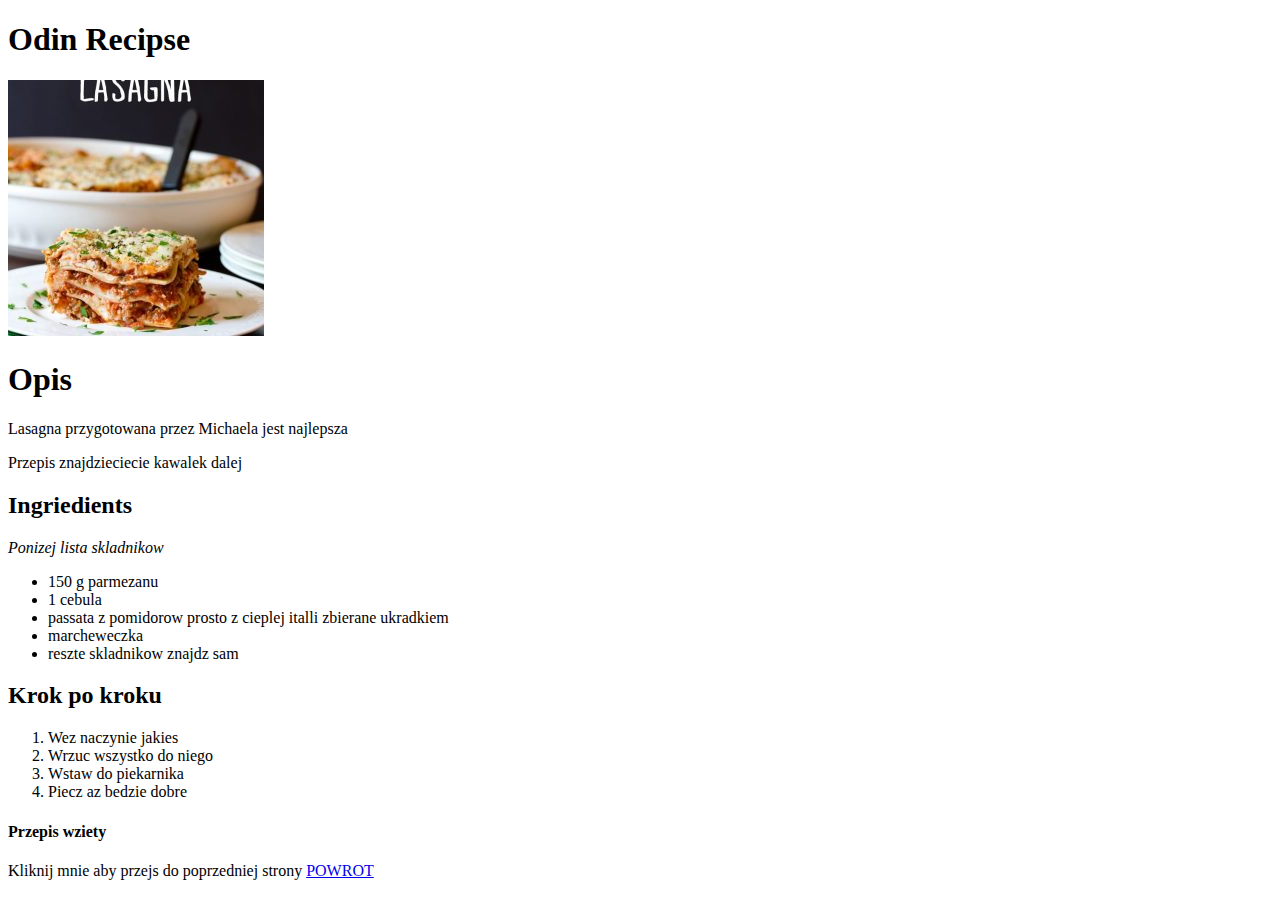
==== lasagna.html @ e1be4252 "Firts commit" ====
<!DOCTYPE html>
<html lang="en">
    <head> 
        <title>Recipes</title>
        <meta charset="UTF-8">
    </head>

    <h1>Odin Recipse</h1>
    <img src="Images/Lasagna.jpg">

    <body>
        <h1>Opis</h1>
        <p> Lasagna przygotowana przez Michaela jest najlepsza</p>
        <p> Przepis znajdzieciecie kawalek dalej</p>
        
        <h2>Ingriedients</h2>
        <p>
            <em>Ponizej lista skladnikow</em>
        </p>
        <ul>
            <li> 150 g parmezanu</li>
            <li> 1 cebula </li>
            <li> passata z pomidorow prosto z cieplej italli zbierane ukradkiem</li>
            <li> marcheweczka</li>
            <li> reszte skladnikow znajdz sam</li>
        </ul>
        <h2>Krok po kroku</h2>
        <ol>
            <li>Wez naczynie jakies</li>
            <li> Wrzuc wszystko do niego</li>
            <li>Wstaw do piekarnika</li>
            <li>Piecz az bedzie dobre</li>
        </ol>
        <h4>Przepis wziety</h4>
        <a>Kliknij mnie aby przejs do poprzedniej strony</a>
        <a href="./index.html">POWROT</a>
    </body>
</html>
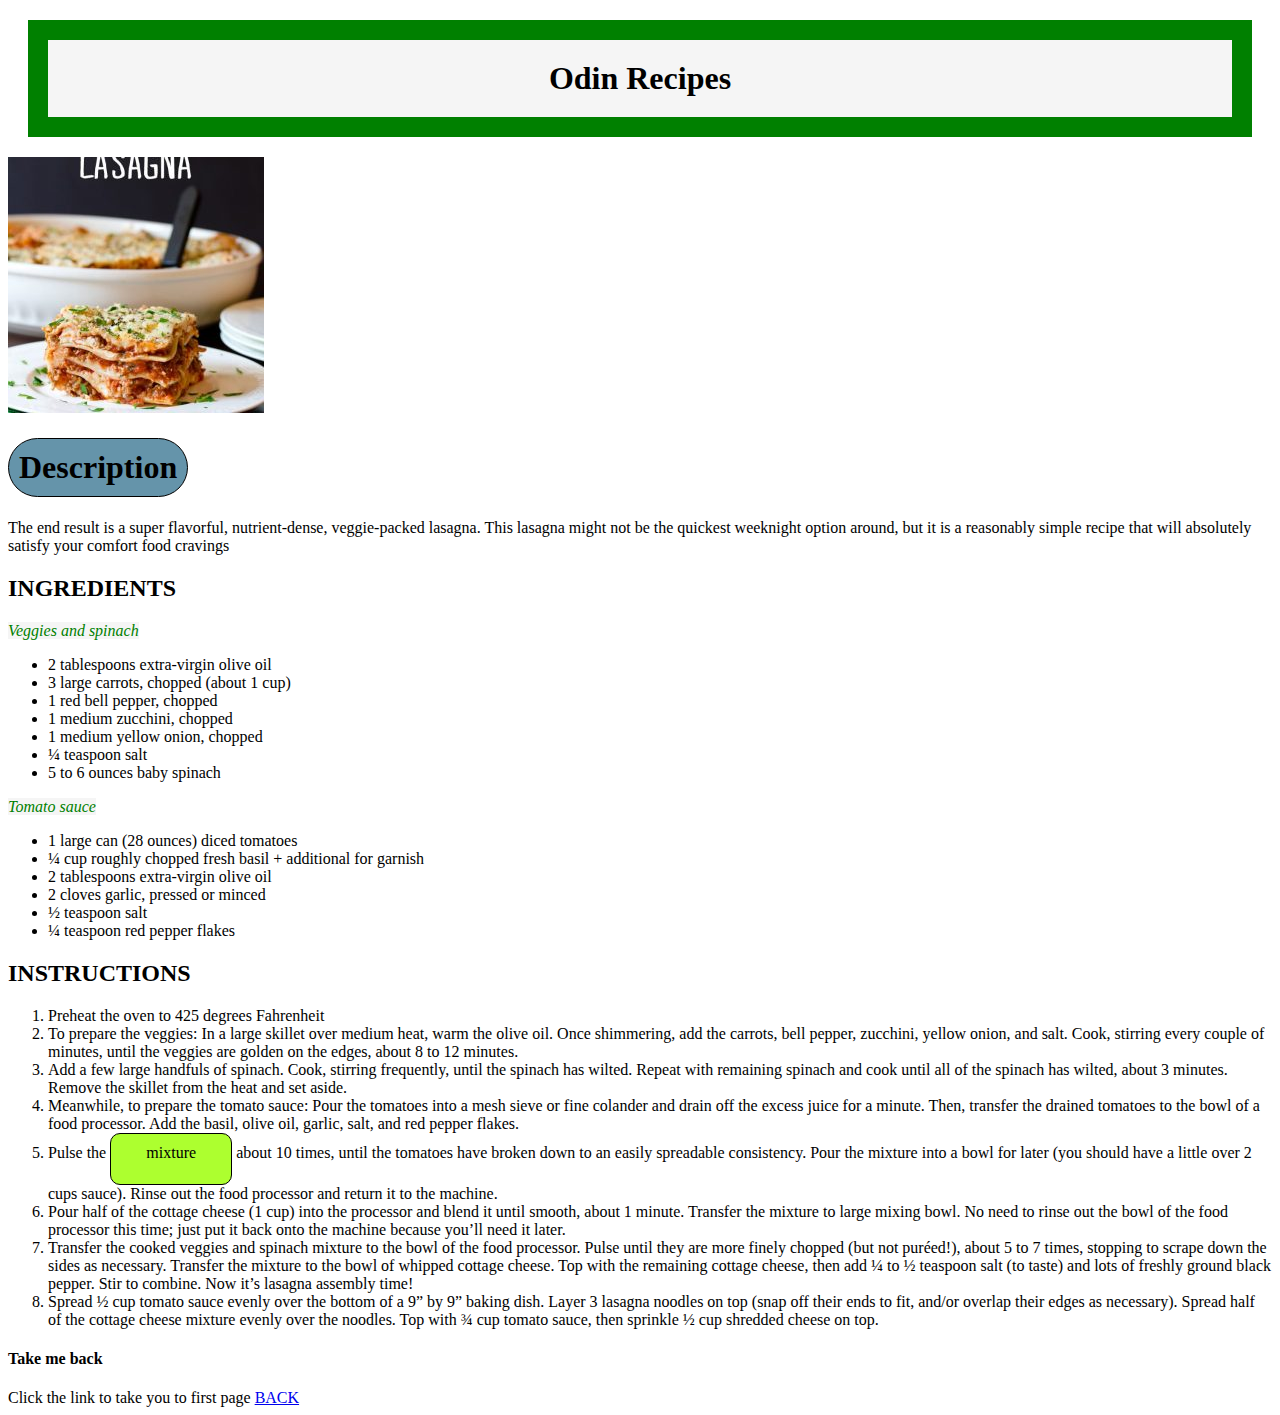
==== commit 3c5ed8f5: "index.html" ====
--- a/lasagna.html
+++ b/lasagna.html
@@ -4,35 +4,65 @@
         <title>Recipes</title>
         <meta charset="UTF-8">
     </head>
-
-    <h1>Odin Recipse</h1>
+    <link rel="stylesheet" href="styles.css">
+    <div>Odin Recipes</div>
     <img src="Images/Lasagna.jpg">
 
     <body>
-        <h1>Opis</h1>
-        <p> Lasagna przygotowana przez Michaela jest najlepsza</p>
-        <p> Przepis znajdzieciecie kawalek dalej</p>
-        
-        <h2>Ingriedients</h2>
+        <h1>
+            <front>
+                Description
+            </front>
+        </h1>
+        <p> The end result is a super flavorful, nutrient-dense, veggie-packed lasagna. This lasagna might not be the quickest weeknight option around, but it is a reasonably simple recipe that will absolutely satisfy your comfort food cravings</p>
+               
+        <h2>INGREDIENTS</h2>
         <p>
-            <em>Ponizej lista skladnikow</em>
+            <em>
+                <bes>
+                    Veggies and spinach
+                </bes>
+            </em>
         </p>
         <ul>
-            <li> 150 g parmezanu</li>
-            <li> 1 cebula </li>
-            <li> passata z pomidorow prosto z cieplej italli zbierane ukradkiem</li>
-            <li> marcheweczka</li>
-            <li> reszte skladnikow znajdz sam</li>
+            <li> 2 tablespoons extra-virgin olive oil</li>
+            <li> 3 large carrots, chopped (about 1 cup) </li>
+            <li> 1 red bell pepper, chopped</li>
+            <li> 1 medium zucchini, chopped</li>
+            <li> 1 medium yellow onion, chopped</li>
+            <li> ¼ teaspoon salt</li>
+            <li> 5 to 6 ounces baby spinach</li>
+            
         </ul>
-        <h2>Krok po kroku</h2>
+        <p>
+            <em>
+                <bes>
+                Tomato sauce
+                </bes>
+            </em>
+        </p>
+        <ul>
+            <li> 1 large can (28 ounces) diced tomatoes</li>
+            <li> ¼ cup roughly chopped fresh basil + additional for garnish</li>
+            <li> 2 tablespoons extra-virgin olive oil</li>
+            <li> 2 cloves garlic, pressed or minced</li>
+            <li> ½ teaspoon salt</li>
+            <li> ¼ teaspoon red pepper flakes</li>
+            
+        </ul>
+        <h2>INSTRUCTIONS</h2>
         <ol>
-            <li>Wez naczynie jakies</li>
-            <li> Wrzuc wszystko do niego</li>
-            <li>Wstaw do piekarnika</li>
-            <li>Piecz az bedzie dobre</li>
+            <li>Preheat the oven to 425 degrees Fahrenheit</li>
+            <li>To prepare the veggies: In a large skillet over medium heat, warm the olive oil. Once shimmering, add the carrots, bell pepper, zucchini, yellow onion, and salt. Cook, stirring every couple of minutes, until the veggies are golden on the edges, about 8 to 12 minutes.</li>
+            <li>Add a few large handfuls of spinach. Cook, stirring frequently, until the spinach has wilted. Repeat with remaining spinach and cook until all of the spinach has wilted, about 3 minutes. Remove the skillet from the heat and set aside.</li>
+            <li>Meanwhile, to prepare the tomato sauce: Pour the tomatoes into a mesh sieve or fine colander and drain off the excess juice for a minute. Then, transfer the drained tomatoes to the bowl of a food processor. Add the basil, olive oil, garlic, salt, and red pepper flakes.</li>
+            <li>Pulse the <span>mixture </span> about 10 times, until the tomatoes have broken down to an easily spreadable consistency. Pour the mixture into a bowl for later (you should have a little over 2 cups sauce). Rinse out the food processor and return it to the machine.</li>
+            <li>Pour half of the cottage cheese (1 cup) into the processor and blend it until smooth, about 1 minute. Transfer the mixture to large mixing bowl. No need to rinse out the bowl of the food processor this time; just put it back onto the machine because you’ll need it later.</li>
+            <li>Transfer the cooked veggies and spinach mixture to the bowl of the food processor. Pulse until they are more finely chopped (but not puréed!), about 5 to 7 times, stopping to scrape down the sides as necessary. Transfer the mixture to the bowl of whipped cottage cheese. Top with the remaining cottage cheese, then add ¼ to ½ teaspoon salt (to taste) and lots of freshly ground black pepper. Stir to combine. Now it’s lasagna assembly time!</li>
+            <li>Spread ½ cup tomato sauce evenly over the bottom of a 9” by 9” baking dish. Layer 3 lasagna noodles on top (snap off their ends to fit, and/or overlap their edges as necessary). Spread half of the cottage cheese mixture evenly over the noodles. Top with ¾ cup tomato sauce, then sprinkle ½ cup shredded cheese on top.</li>
         </ol>
-        <h4>Przepis wziety</h4>
-        <a>Kliknij mnie aby przejs do poprzedniej strony</a>
-        <a href="./index.html">POWROT</a>
+        <h4>Take me back</h4>
+        <a>Click the link to take you to first page</a>
+        <a href="./index.html">BACK</a>
     </body>
 </html>--- a/styles.css
+++ b/styles.css
@@ -0,0 +1,47 @@
+div {
+    color: black;
+    background-color: whitesmoke;
+    font-size: 32px;
+    text-align: center;
+    font-weight: bold;
+    padding: 20px;
+    border: 20px solid green;
+    margin: 20px;
+}
+
+bes {
+    color: green;
+    background-color: whitesmoke;
+    font-size: 20;
+}
+
+front {
+    display: inline-block;
+    color: black;
+    background-color: rgb(101, 148, 170);
+    font-size: 28;
+    text-align: center;
+    font-weight: bold;
+    padding: 10px;
+    border: 1px solid black;
+    border-radius: 30px;
+    
+}
+
+bor {
+    background: rgba(255,84,104,0.3);
+    border: 2px solid rgb(255,84,104);
+    padding: 10px;
+    margin: 10px;
+}
+
+span {
+    display: inline-block;
+    width: 100px;
+    height: 30px;
+    padding: 10px;
+    background: greenyellow;
+    border: 1px solid black;
+    border-radius: 10px;
+    text-align: center;
+  }